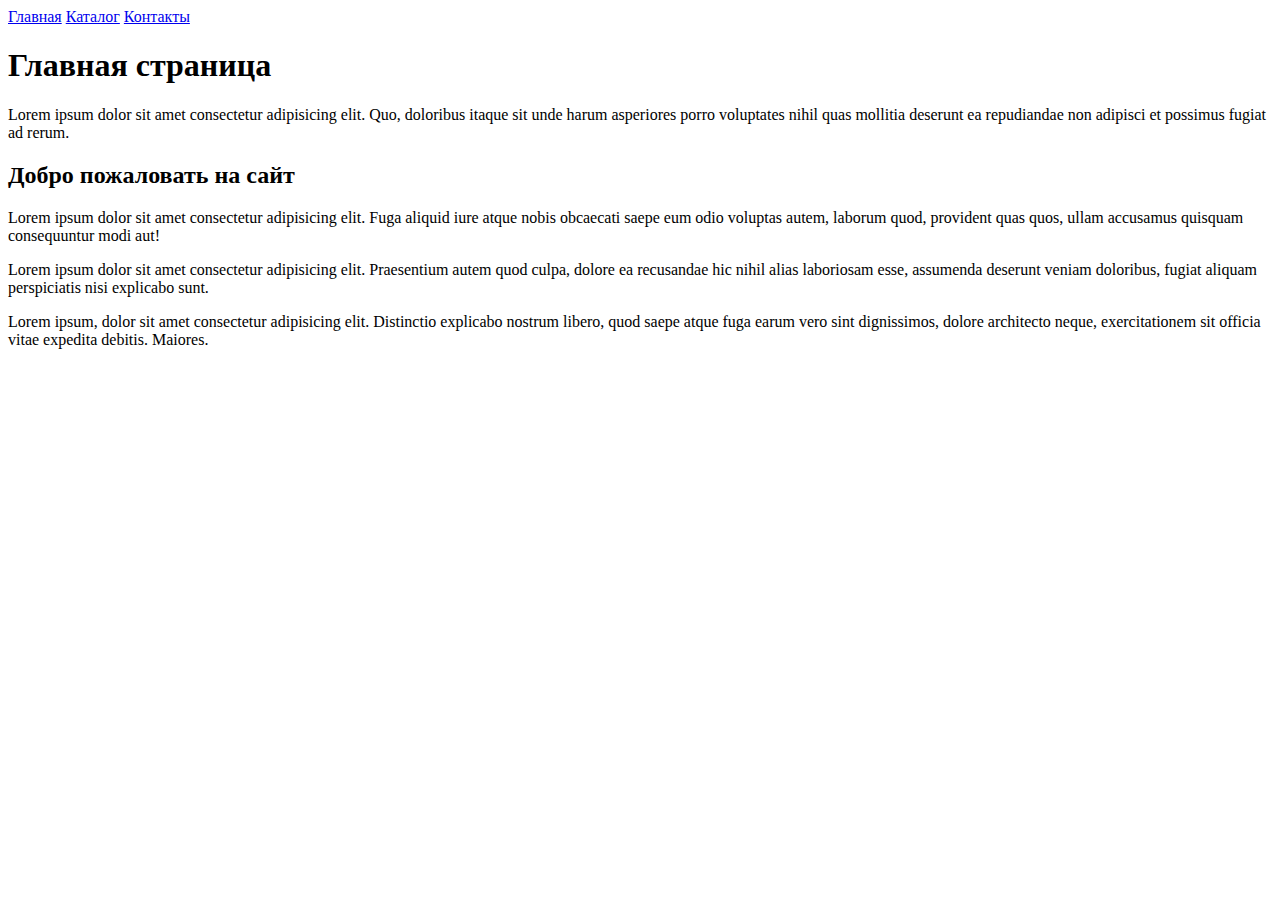
==== index.html @ ce82c9b0 "Update index.html" ====
<!DOCTYPE html>
<html lang="en">
<head>
    <meta charset="UTF-8">
    <meta name="viewport" content="width=device-width, initial-scale=1.0">
    <title>Document</title>
</head>
<body>
    <a href="index.html">Главная</a>
    <a href="/catalog/catalog.html">Каталог</a>
    <a href="#">Контакты</a>
    <h1>Главная страница</h1>
    <p>Lorem ipsum dolor sit amet consectetur adipisicing elit. Quo, doloribus itaque sit unde harum asperiores porro voluptates nihil quas mollitia deserunt ea repudiandae non adipisci et possimus fugiat ad rerum.</p>
    <h2>Добро пожаловать на сайт</h2>
    <p>Lorem ipsum dolor sit amet consectetur adipisicing elit. Fuga aliquid iure atque nobis obcaecati saepe eum odio voluptas autem, laborum quod, provident quas quos, ullam accusamus quisquam consequuntur modi aut!</p>
    <p>Lorem ipsum dolor sit amet consectetur adipisicing elit. Praesentium autem quod culpa, dolore ea recusandae hic nihil alias laboriosam esse, assumenda deserunt veniam doloribus, fugiat aliquam perspiciatis nisi explicabo sunt.</p>
    <p>Lorem ipsum, dolor sit amet consectetur adipisicing elit. Distinctio explicabo nostrum libero, quod saepe atque fuga earum vero sint dignissimos, dolore architecto neque, exercitationem sit officia vitae expedita debitis. Maiores.</p>
</body>
</html>
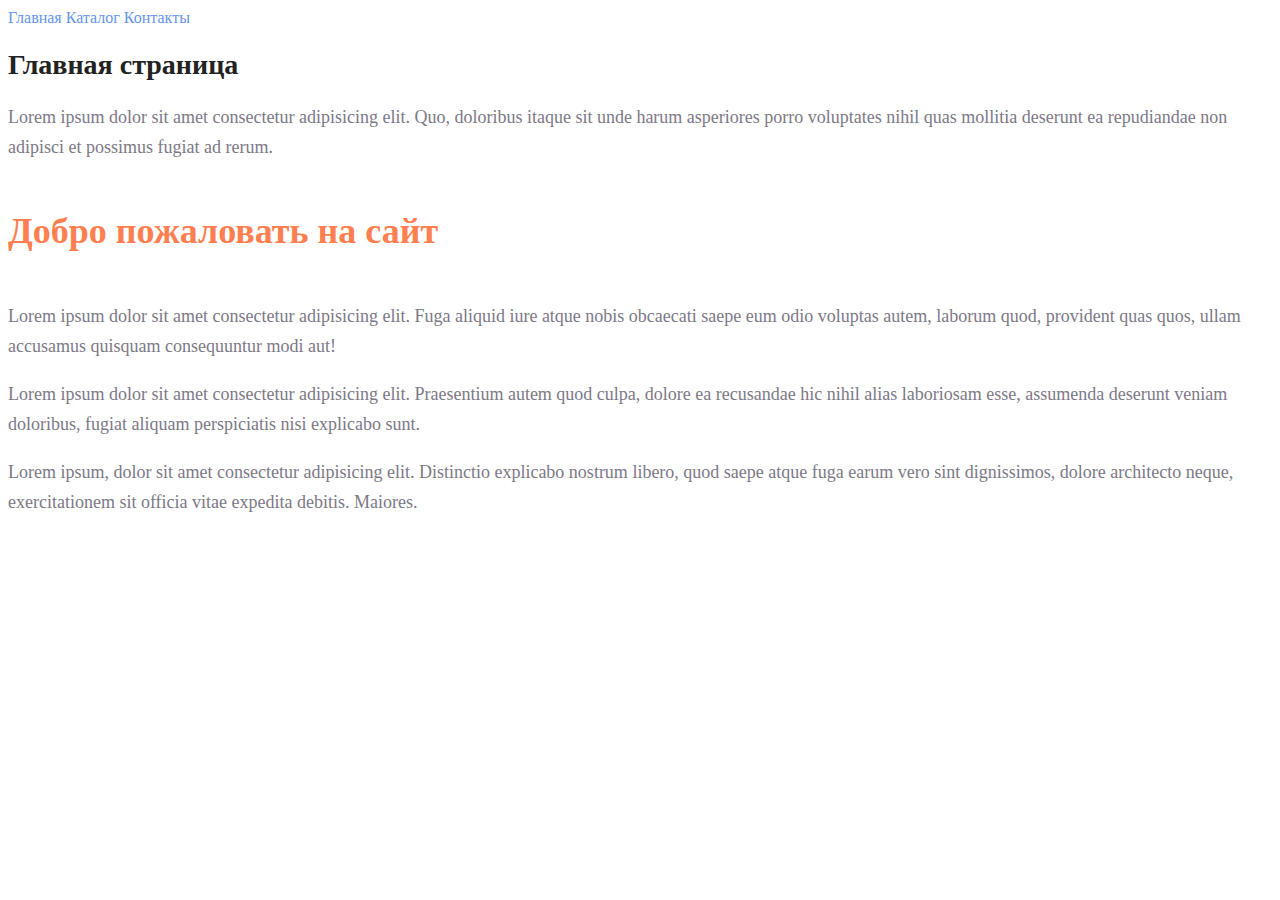
==== commit f63f3ef9: "Update index.html" ====
--- a/index.html
+++ b/index.html
@@ -4,16 +4,17 @@
     <meta charset="UTF-8">
     <meta name="viewport" content="width=device-width, initial-scale=1.0">
     <title>Document</title>
+    <link rel="stylesheet" href="style.css">
 </head>
 <body>
-    <a href="index.html">Главная</a>
-    <a href="/catalog/catalog.html">Каталог</a>
-    <a href="#">Контакты</a>
-    <h1>Главная страница</h1>
-    <p>Lorem ipsum dolor sit amet consectetur adipisicing elit. Quo, doloribus itaque sit unde harum asperiores porro voluptates nihil quas mollitia deserunt ea repudiandae non adipisci et possimus fugiat ad rerum.</p>
-    <h2>Добро пожаловать на сайт</h2>
-    <p>Lorem ipsum dolor sit amet consectetur adipisicing elit. Fuga aliquid iure atque nobis obcaecati saepe eum odio voluptas autem, laborum quod, provident quas quos, ullam accusamus quisquam consequuntur modi aut!</p>
-    <p>Lorem ipsum dolor sit amet consectetur adipisicing elit. Praesentium autem quod culpa, dolore ea recusandae hic nihil alias laboriosam esse, assumenda deserunt veniam doloribus, fugiat aliquam perspiciatis nisi explicabo sunt.</p>
-    <p>Lorem ipsum, dolor sit amet consectetur adipisicing elit. Distinctio explicabo nostrum libero, quod saepe atque fuga earum vero sint dignissimos, dolore architecto neque, exercitationem sit officia vitae expedita debitis. Maiores.</p>
+    <a class="menu" href="#">Главная</a>
+    <a class="menu" href="./catalog/catalog.html">Каталог</a>
+    <a class="menu" href="#">Контакты</a>
+    <h1 class="title">Главная страница</h1>
+    <p class="p_text">Lorem ipsum dolor sit amet consectetur adipisicing elit. Quo, doloribus itaque sit unde harum asperiores porro voluptates nihil quas mollitia deserunt ea repudiandae non adipisci et possimus fugiat ad rerum.</p>
+    <h2 class="subtitle">Добро пожаловать на сайт</h2>
+    <p class="p_text">Lorem ipsum dolor sit amet consectetur adipisicing elit. Fuga aliquid iure atque nobis obcaecati saepe eum odio voluptas autem, laborum quod, provident quas quos, ullam accusamus quisquam consequuntur modi aut!</p>
+    <p class="p_text">Lorem ipsum dolor sit amet consectetur adipisicing elit. Praesentium autem quod culpa, dolore ea recusandae hic nihil alias laboriosam esse, assumenda deserunt veniam doloribus, fugiat aliquam perspiciatis nisi explicabo sunt.</p>
+    <p class="p_text">Lorem ipsum, dolor sit amet consectetur adipisicing elit. Distinctio explicabo nostrum libero, quod saepe atque fuga earum vero sint dignissimos, dolore architecto neque, exercitationem sit officia vitae expedita debitis. Maiores.</p>
 </body>
 </html>
--- a/style.css
+++ b/style.css
@@ -0,0 +1,28 @@
+a {
+    text-decoration: none;
+}
+.menu {
+    color: cornflowerblue;
+    font-size: 16px;
+    line-height: 20px;
+}
+.title {
+    color: #222222;
+    font-size: 28px;
+    line-height: 36px;
+    font-weight: bold;
+}
+.p_text{
+    font-style: normal;
+    font-weight: 300;
+    font-size: 18px;
+    line-height: 30px;
+    color: #7D7987
+}
+.subtitle{
+    color: coral;
+    font-style: normal;
+    font-weight: 700;
+    font-size: 36px;
+    line-height: 80px;
+}